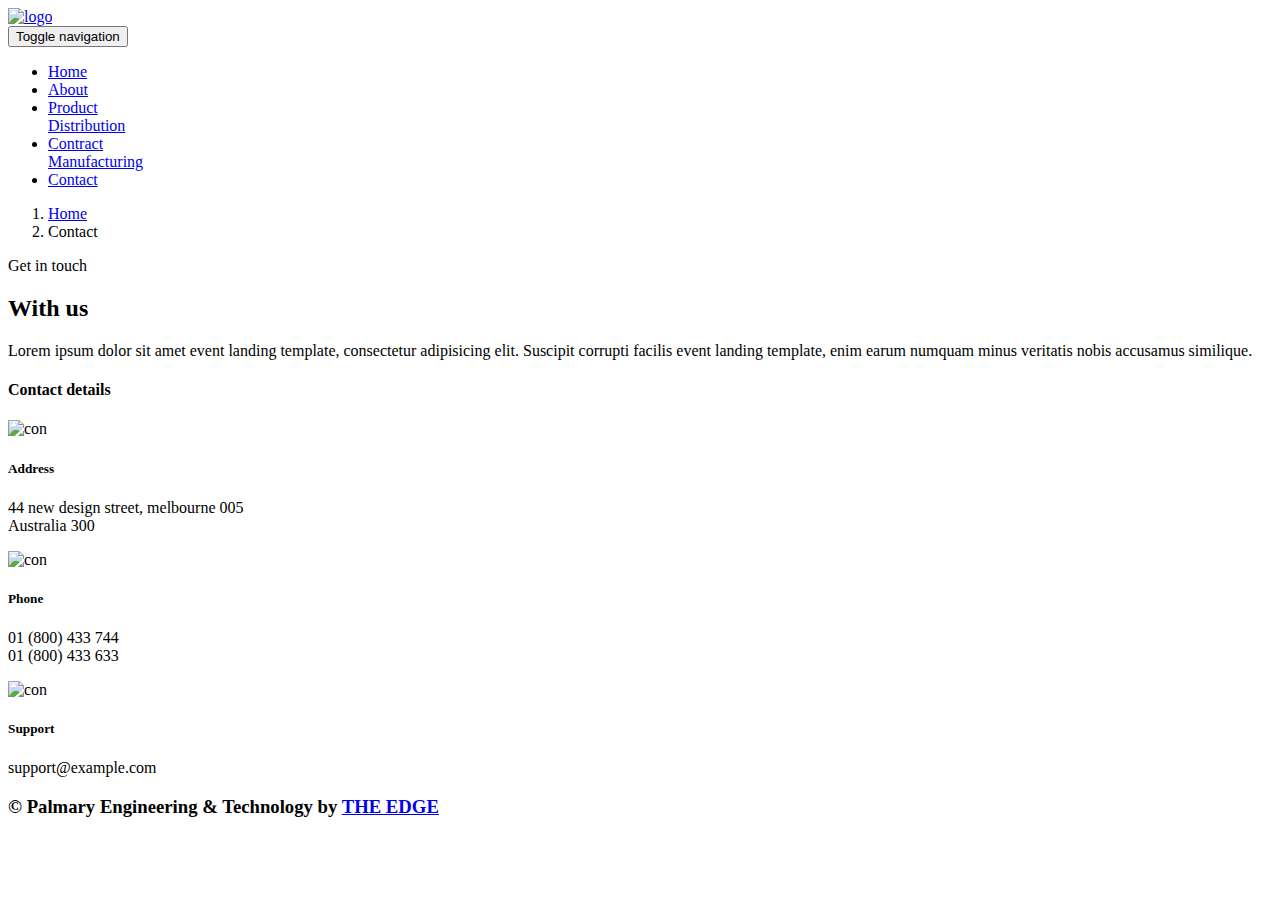
==== contact.html @ 7f428be3 "Update contact.html" ====
<!DOCTYPE html>
<html lang="en">
    <head>
        <meta charset="utf-8">
        <meta http-equiv="X-UA-Compatible" content="IE=edge">
        <meta name="viewport" content="width=device-width, initial-scale=1">

        <title>Palmary Engineering Co. | Contact</title>

        <!-- CSS -->

        <!-- google fonts -->
        <link href='https://fonts.googleapis.com/css?family=Roboto:400,300,500,700' rel='stylesheet' type='text/css'>
        <link href='https://fonts.googleapis.com/css?family=Oswald:400,300,700' rel='stylesheet' type='text/css'>

        <!-- files -->
        <link href="assets/css/bootstrap.min.css" rel="stylesheet">
        <link href="assets/css/magnific-popup.css" rel="stylesheet">
        <link href="assets/css/owl.carousel.css" rel="stylesheet">
        <link href="assets/css/owl.carousel.theme.min.css" rel="stylesheet">
        <link href="assets/css/ionicons.css" rel="stylesheet">
        <link href="assets/css/main.css" rel="stylesheet">

        <!--[if lt IE 9]>
          <script src="https://oss.maxcdn.com/html5shiv/3.7.2/html5shiv.min.js"></script>
          <script src="https://oss.maxcdn.com/respond/1.4.2/respond.min.js"></script>
        <![endif]-->
    </head>
    <body>

    <!-- Site Header -->
        <div class="site-header-bg">
            <div class="container">
                <div class="row justify-content-center">
                    <div class="col-sm-12 text-center">
                         <a href="index.html"><img src="palmary.png" alt="logo" style="height: 80px; width: 180px"></a>
                    </div>

                </div>
            </div>
        </div>
        
    <!-- Header -->

        <section id="header" class="main-header contact-header inner-header">
            <div class="container">
                <div class="row">
                    <nav class="navbar navbar-default">
                        <div class="navbar-header">
                            <button type="button" class="navbar-toggle collapsed" data-toggle="collapse" data-target="#site-nav-bar" aria-expanded="false">
                                <span class="sr-only">Toggle navigation</span>
                                <span class="icon-bar"></span>
                                <span class="icon-bar"></span>
                                <span class="icon-bar"></span>
                            </button>
                        </div>

                        <div class="collapse navbar-collapse" id="site-nav-bar">
                            <ul class="nav navbar-nav">
                                <li><a href="index.html">Home</a></li>
                                <li><a href="about.html">About</a></li>
                                <li><a href="distribution.html">Product<br> Distribution</a></li>
                                <li><a href="manufacture.html">Contract<br> Manufacturing</a></li>
                               
                                <li class="active"><a href="contact.html">Contact</a></li>
                            </ul>
                        </div><!-- /.navbar-collapse -->
                    </nav>
                </div>

                <div class="intro row">
                    <div class="overlay"></div>
                    <div class="col-sm-12">
                        <ol class="breadcrumb">
                            <li><a href="index.html">Home</a></li>
                            <li class="active">Contact</li>
                        </ol>
                    </div>
                </div> <!-- /.intro.row -->
            </div> <!-- /.container -->
            <div class="nutral"></div>
        </section> <!-- /#header -->

    <!-- Contact -->
        <section class="contact">
            <div class="container page-bgc">
                <div class="row">
                    <div class="col-sm-12">
                        <div class="title-box">
                            <p>Get in touch</p>
                            <h2 class="title mt0">With us</h2>
                        </div>
                    </div>
                </div>
                <div class="row">
                    <div class="boxed">
                        <div class="col-sm-12">
                            <p class="inner-p">
                                Lorem ipsum dolor sit amet event landing template, consectetur adipisicing elit. Suscipit corrupti facilis event landing template, enim earum numquam minus veritatis nobis accusamus similique.
                            </p>
                        </div>
                    </div>
                </div>

                <div class="row">
                    <div class="boxed">
                        
                        <div class="col-sm-12">
                            <h4>Contact details</h4>
                            <div class="row">
                                <div class="col-xs-3">
                                    <img class="imgresponsive" src="assets/images/address.png" alt="con">
                                </div>
                                <div class="col-xs-9">
                                    <h5>Address</h5>
                                    <p class="contact-detail">
                                        44 new design street, melbourne 005<br>
                                        Australia 300
                                    </p>
                                </div>
                            </div>
                            <div class="row">
                                <div class="col-xs-3">
                                    <img class="imgresponsive" src="assets/images/phone.png" alt="con">
                                </div>
                                <div class="col-xs-9">
                                    <h5>Phone</h5>
                                    <p class="contact-detail">
                                        01 (800) 433 744<br>
                                        01 (800) 433 633
                                    </p>
                                </div>
                            </div>
                            <div class="row">
                                <div class="col-xs-3">
                                    <img class="imgresponsive" src="assets/images/support.png" alt="con">
                                </div>
                                <div class="col-xs-9">
                                    <h5>Support</h5>
                                    <p class="contact-detail">
                                        support@example.com
                                    </p>
                                </div>
                            </div>
                        </div>
                    </div>
                </div>
            </div>
        </section>

    <!-- Footer -->
       
        <footer class="footer text-center">
            <h3>&copy; Palmary Engineering & Technology by <a href="https://theislandedge.com/">THE EDGE</a></h3>
        </footer>

    <!-- Scripts -->
        <script src="assets/js/jquery-1.12.3.min.js"></script>
        <script src="assets/js/bootstrap.min.js"></script>
        <script src="assets/js/jquery.magnific-popup.min.js"></script>
        <script src="assets/js/owl.carousel.min.js"></script>
        <script src="assets/js/script.js"></script>

    </body>
</html>
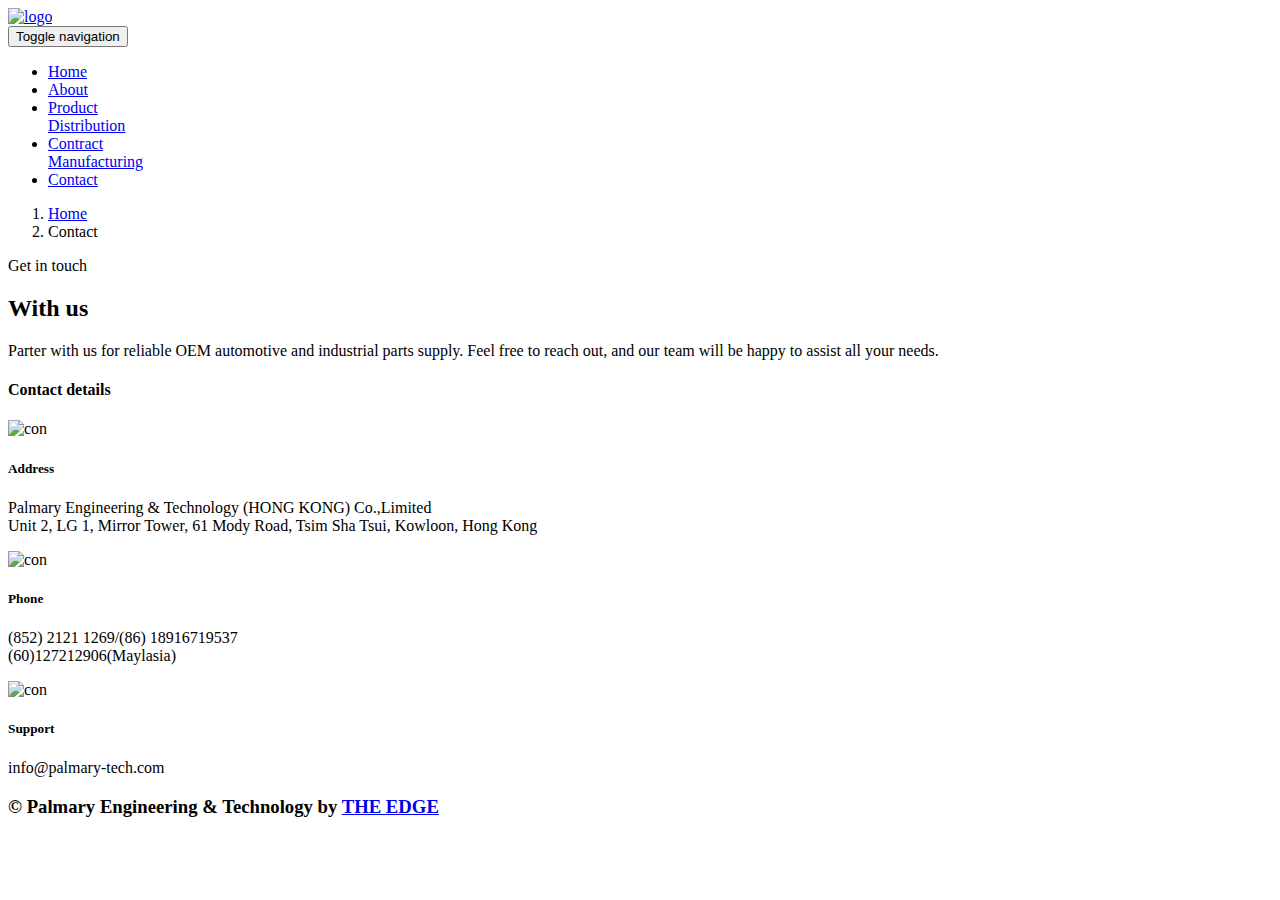
==== commit 18b1063f: "Add files via upload" ====
--- a/contact.html
+++ b/contact.html
@@ -29,7 +29,7 @@
     <body>
 
     <!-- Site Header -->
-        <div class="site-header-bg">
+        <div id="logoHeader" class="site-header-bg">
             <div class="container">
                 <div class="row justify-content-center">
                     <div class="col-sm-12 text-center">
@@ -96,7 +96,7 @@
                     <div class="boxed">
                         <div class="col-sm-12">
                             <p class="inner-p">
-                                Lorem ipsum dolor sit amet event landing template, consectetur adipisicing elit. Suscipit corrupti facilis event landing template, enim earum numquam minus veritatis nobis accusamus similique.
+                                Parter with us for reliable OEM automotive and industrial parts supply. Feel free to reach out, and our team will be happy to assist all your needs.
                             </p>
                         </div>
                     </div>
@@ -114,8 +114,8 @@
                                 <div class="col-xs-9">
                                     <h5>Address</h5>
                                     <p class="contact-detail">
-                                        44 new design street, melbourne 005<br>
-                                        Australia 300
+                                        Palmary Engineering & Technology (HONG KONG) Co.,Limited<br>
+                                        Unit 2, LG 1, Mirror Tower, 61 Mody Road, Tsim Sha Tsui, Kowloon, Hong Kong
                                     </p>
                                 </div>
                             </div>
@@ -126,8 +126,8 @@
                                 <div class="col-xs-9">
                                     <h5>Phone</h5>
                                     <p class="contact-detail">
-                                        01 (800) 433 744<br>
-                                        01 (800) 433 633
+                                        (852) 2121 1269/(86) 18916719537<br>
+                                        (60)127212906(Maylasia)
                                     </p>
                                 </div>
                             </div>
@@ -138,7 +138,7 @@
                                 <div class="col-xs-9">
                                     <h5>Support</h5>
                                     <p class="contact-detail">
-                                        support@example.com
+                                        info@palmary-tech.com
                                     </p>
                                 </div>
                             </div>
@@ -162,4 +162,4 @@
         <script src="assets/js/script.js"></script>
 
     </body>
-</html>
+</html>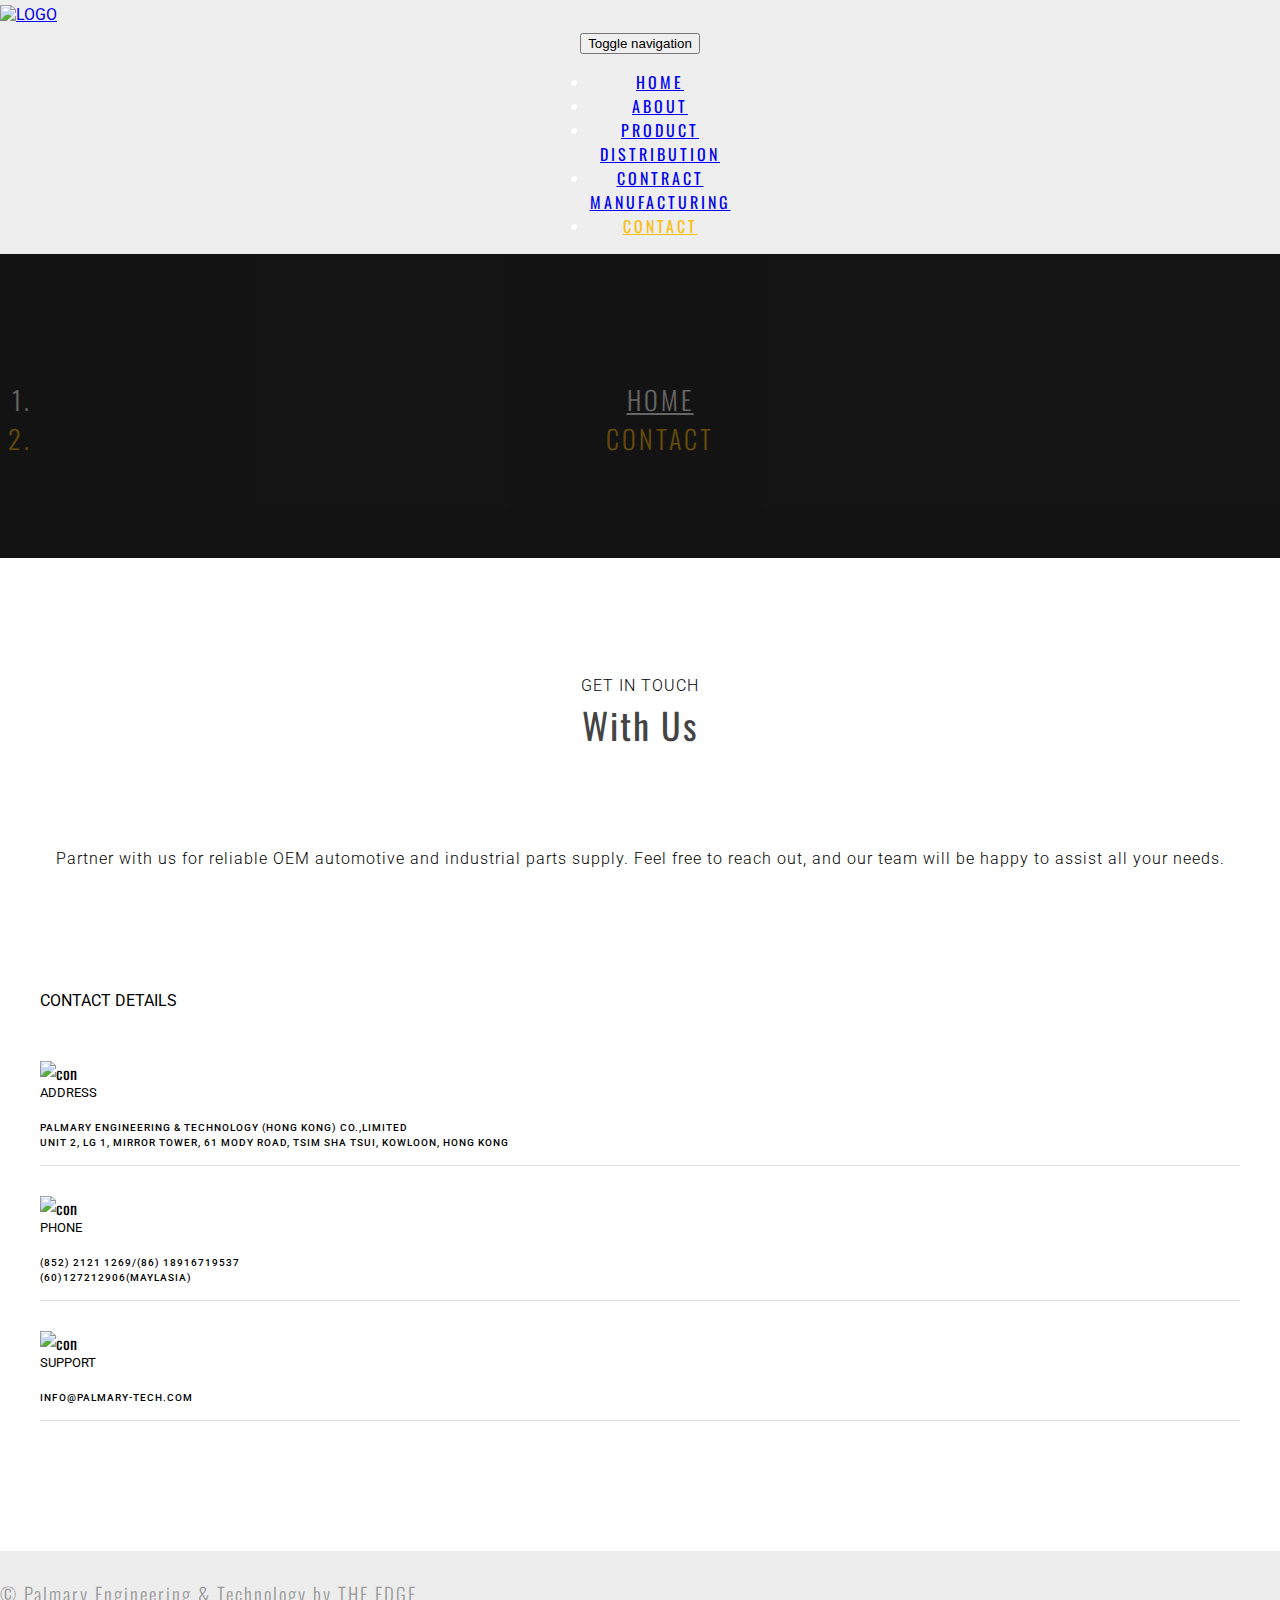
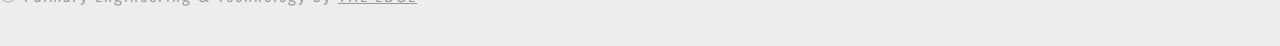
==== commit 62c69ec4: "Update contact.html" ====
--- a/contact.html
+++ b/contact.html
@@ -96,7 +96,7 @@
                     <div class="boxed">
                         <div class="col-sm-12">
                             <p class="inner-p">
-                                Parter with us for reliable OEM automotive and industrial parts supply. Feel free to reach out, and our team will be happy to assist all your needs.
+                                Partner with us for reliable OEM automotive and industrial parts supply. Feel free to reach out, and our team will be happy to assist all your needs.
                             </p>
                         </div>
                     </div>
@@ -162,4 +162,4 @@
         <script src="assets/js/script.js"></script>
 
     </body>
-</html>+</html>
--- a/assets/css/main.css
+++ b/assets/css/main.css
@@ -0,0 +1,933 @@
+body{
+	background-color: #ededed;
+	font-family: 'Oswald';
+	position: relative;
+	margin: 0;
+
+}
+
+/*======================================================================
+##		Global Settings
+=======================================================================*/
+.btn-robot, p{
+	font-family: 'Roboto';
+	line-height: 1.5;
+	letter-spacing: 1px;
+	font-weight: 300;
+}
+.mt0{
+	margin-top: 0;
+}
+.thin{
+	font-weight: 300;
+}
+.c-table{
+	display: table;
+	height: 100%;
+	width: 100%;
+}
+.c-cell{
+	display: table-cell;
+	vertical-align: middle;
+}
+.title-box{
+	text-align: center;
+	padding: 100px 0 50px;
+	text-transform: uppercase;
+}
+.title-box p{
+	margin-bottom: 0;
+}
+.title{
+	font-weight: 300;
+	color: #999;
+	font-size: 36px;
+	letter-spacing: 2px;
+}
+.title.mt0{
+	text-transform: capitalize;
+	font-weight: 400;
+	color: #444;
+}
+.title span{
+	color: #444;
+}
+.btn-robot{
+	border-radius: 0;
+	background-color: #fabe12;
+	color: #fff;
+	text-transform: uppercase;
+	border-color: transparent;
+	padding: 5px 15px;
+	transition: all 0.4s ease-in-out;
+	letter-spacing: 1px;
+	font-weight: 300;
+	margin-top: 15px;
+}
+.btn-robot:hover{
+	background-color: transparent;
+	color: #fabe12;
+	border-color: #fabe12;
+	font-weight: bold;
+}
+
+sup {
+  font-size: 0.6em; /* Adjust the size of the superscript */
+  vertical-align: super; /* Align the superscript text vertically */
+}
+
+
+/*======================================================================
+##		Header Section
+=======================================================================*/
+#logoHeader{
+
+	position: -webkit-sticky; /* For Safari */
+  position: sticky;
+  top: 0;
+  z-index: 999; 
+  transition: 0.5s;
+  padding-bottom: 5px;
+} 
+.site-header-bg{
+	width: 100%;
+	background-color: #eee;
+	z-index: 1;
+	padding-top: 5px;
+	color: #fff;
+	justify-content: center;
+	text-transform: uppercase;
+	font-family: 'Roboto';
+}
+.site-header-bg .container {
+  width: 100%;
+}
+.site-header-bg .input-group{
+	padding-top: 0px;
+}
+.site-header-bg .form-control{
+	border-radius: 0;
+	background-color: transparent;
+}
+.site-header-bg .input-group .btn{
+	text-transform: uppercase;
+	border-radius: 0;
+}
+.site-header-bg .btn-robot{
+	margin-top: 0;
+	padding-bottom: 6px;
+}
+
+
+
+
+/*======================================================================
+##		Header Section
+=======================================================================*/
+.main-header{
+	text-transform: uppercase;
+	text-align: center;
+	color: #fff;
+	letter-spacing: 3px;
+	background: #eee;
+	position: relative;
+}
+.header-quote{
+	color: #fabe12;
+	font-weight: 700;
+	margin-bottom: 0;
+}
+.main-header p{
+	font-weight: 300;
+	font-size: 18px;
+	letter-spacing: 6px;
+}
+.header-title{
+	font-weight: 700;
+}
+.header-title .thin{
+	letter-spacing: 6px;
+}
+.intro{
+	  padding: 200px 0;
+    background-image: url(../images/home.png);
+    background-repeat: no-repeat;
+    background-size: cover;
+    background-position: center;
+    margin-bottom: -90px;
+    z-index: 11;
+    position: relative;
+    transition: background-image 1.5s linear;
+}
+.intro2{
+	  padding: 200px 0;
+    background-image: url(../images/manufacturing1.jpg);
+    background-repeat: no-repeat;
+    background-size: cover;
+    background-position: center;
+    margin-bottom: -90px;
+    z-index: 11;
+    position: relative;
+    transition: background-image 1.5s linear;
+}
+.intro3{
+	  padding: 200px 0;
+    background-image: url(../images/distribution.jpg);
+    background-repeat: no-repeat;
+    background-size: cover;
+    background-position: center;
+    margin-bottom: -90px;
+    z-index: 11;
+    position: relative;
+    transition: background-image 1.5s linear;
+}
+.nutral{
+	background-color: #ebebeb;
+	height: 90px;
+	z-index: 10;
+	position: relative;
+}
+.navbar{
+    margin-bottom: 0;
+    border-bottom-left-radius: 0;
+    border-bottom-right-radius: 0;
+}
+.navbar-default{
+	border-color: #eee;
+  background-color: #eee;
+}
+.navbar-default .navbar-nav>.active>a, .navbar-default .navbar-nav>.active>a:focus, .navbar-default .navbar-nav>.active>a:hover{
+	color: #fabe12;
+	background-color: transparent;
+}
+.navbar .navbar-nav {
+    display: inline-block;
+    float: none;
+}
+.navbar .navbar-collapse {
+    text-align: center;
+}
+.navbar-default .navbar-nav>li>a:focus, .navbar-default .navbar-nav>li>a:hover {
+	color: #fff;
+}
+
+
+
+
+/*======================================================================
+##		Footer widget Section
+=======================================================================*/
+.footer-widget{
+	padding: 80px 0;
+	border-bottom: 1px solid rgba(153, 153, 153, 0.3);
+}
+.footer-widget .section-bg{
+	background-color: #ebebeb;
+	text-align: center;
+	text-transform: capitalize;
+}
+.footer-widget h3{
+	border-bottom: 1px solid rgba(153, 153, 153, 0.3);
+	color: #999;
+	padding-bottom: 25px;
+	margin-bottom: 15px;
+	font-weight: 300;
+	letter-spacing: 2px;
+}
+.footer-widget ul{
+	padding-left: 0;
+}
+.footer-widget ul li{
+	list-style-type: none;
+	padding: 7px 0;
+}
+.footer-widget ul li:before{
+	content: "\f363";
+	font-family: 'ionicons';
+	padding-right: 5px;
+	font-size: 14px;
+	color: #999;
+}
+.footer-widget ul li a{
+	color: #999;
+	font-family: 'Roboto';
+	font-size: 14px;
+	font-weight: 500;
+}
+.widget-img-box{
+	margin-top: 30px;
+}
+.widget-img{
+	width: 49%;
+	display: inline-block;
+}
+.footer{
+	padding: 10px 0 20px;
+}
+.footer h3, .footer a{
+	color: #999;
+	font-weight: 300;
+	letter-spacing: 2px;
+}
+
+
+
+
+
+
+
+/*======================================================================
+##		Product Section
+=======================================================================*/
+.product .section-bg{
+	background-color: #fff;
+}
+.product-box{
+	margin-bottom: 30px;
+	display: flex;
+	flex-wrap: wrap;
+	height: 100vh;
+	position: relative;
+}
+.product-box img{
+
+	width: 100% !important;
+}
+.product-title{
+	  position: absolute;
+    top: 5px;
+    left: 25px;
+    right: 25px;
+    padding: 15px;
+    background-color: rgba(250, 190, 18, 0.7);
+    text-transform: uppercase;
+    color: #fff;
+    text-align: center;
+    font-weight: 300;
+}
+.product-content{
+	  position: absolute;
+    top: 100px;
+    left: 25px;
+    right: 25px;
+    padding: 15px;
+    background-color: rgba(15, 10, 10, 0.7);
+    font-size: 20px;
+
+    text-align: center;
+    height: 80%;
+}
+
+.classic-title{
+	margin-top: 100px;
+	text-transform: uppercase;
+	letter-spacing: 2px;
+	margin-bottom: 30px;
+	position: relative;
+}
+.incline-div{
+	position: absolute;
+	top: 3px;
+	left: 0;
+	border-top: 60px solid #fabe12;
+	border-right: 60px solid transparent;
+	margin-left: -15px;
+	width: 250px;
+	z-index: 1;
+}
+.outer-stiker{
+	display: inline-block;
+	color: #d0d0d0;
+}
+.stiker{
+	display: inline-block;
+}
+.inner-stiker{
+	color: #fff;
+	padding-right: 50px;
+}
+.outer-stiker, .inner-stiker{
+	font-weight: 300;
+	z-index: 2;
+	position: relative;
+}
+.product p{
+	color: #fff;
+	font-size: 18px;
+	text-align: justify;
+	margin-bottom: 30px;
+}
+.product p.p-large{
+	font-size: 20px;
+	font-weight: 400;
+}
+@media (min-width: 768px){
+	.boxed{
+		padding: 0 40px;
+	}
+}
+@media (max-width: 768px){
+	.product p{
+	margin-top: -5px;
+	color: #fff;
+	font-size: 17px;
+	text-align: justify;
+	margin-bottom: 5px;
+}
+}
+
+@media (max-width: 460px) {
+  .img-responsive {
+    width: 130%; /* Makes the image fill the container */
+    height: auto; /* Maintains the aspect ratio */
+  }
+}
+@keyframes flash {
+  0%, 100% { opacity: 1; }
+  50% { opacity: 0; }
+}
+.btn-flash {
+  animation: flash 3s infinite;
+}
+/*======================================================================
+##		History Section
+=======================================================================*/
+
+.history .section-bg{
+	background-color: #222;
+	text-align: center;
+	padding-bottom: 20px;
+}
+.history p{
+	color: #fff;
+}
+.history .title{
+	color: #fabe12;
+}
+.history img{
+	padding: 60px 0 0;
+}
+
+
+
+/*======================================================================
+##		Partner Section
+=======================================================================*/
+.partner .section-bg{
+	background-color: #eee;
+	text-align: center;
+	padding-bottom: 80px;
+}
+.partner .title{
+	color: #111;
+}
+
+.round-corner{
+	border-radius: 20px;
+}
+.owl-carousel .item img.round-corner {
+    width: 100px; /* Adjust the width as needed */
+    height: auto; /* This keeps the aspect ratio intact */
+    /* You can also use max-width in place of width to make it more responsive */
+}
+.owl-carousel .item {
+    display: flex;
+    justify-content: center;
+    align-items: center;
+    height: 100%; /* Ensure this is set so that align-items has an effect */
+}
+
+/*======================================================================
+++++++++++++++++++++++++++++++++++++++++++++++++++++++++++++++++++++++++
+##		Pages
+++++++++++++++++++++++++++++++++++++++++++++++++++++++++++++++++++++++++
+=======================================================================*/
+
+/*======================================================================
+##		Inner Header Sections
+=======================================================================*/
+.inner-header .intro{
+	padding: 100px 0;
+}
+.overlay{
+	position: absolute;
+	content: '';
+	width: 100%;
+	height: 100%;
+	top: 0;
+	left: 0;
+	background-color: rgba(1, 0, 0, 0.6);
+}
+.inner-header .breadcrumb{
+	margin-bottom: 0;
+	background-color: transparent;
+	font-size: 26px;
+	font-weight: 300;
+}
+.inner-header .breadcrumb>.active{
+	color: #fabe12;
+}
+.inner-header .breadcrumb a{
+	color: #fff;
+}
+.inner-p{
+	text-align: center;
+	margin-bottom: 80px;
+	font-size: 16px;
+}
+.page-bgc{
+	background-color: #fff;
+	padding-bottom: 100px;
+}
+
+.intro{
+	background-color: #313131;
+}
+
+.shop-header .intro{
+	padding: -10px;
+	background-image: url(../images/home.png);
+}
+.contact-header .intro{
+	background-image: url(../images/contact-header.jpg);
+}
+.about-header .intro{
+	background-image: url(../images/home.png);
+	background-size: cover;
+
+}
+.about .page-bgc{
+	padding-bottom: 0;
+}
+
+.product-box.distribution{
+	background-image: url(../images/warehouse.jpg);
+	background-size: cover;
+	background-position: center;
+}
+.product-box.manufacture{
+	background-image: url(../images/machine.jpg);
+	background-size: cover;
+	background-position: center;
+}
+.product-box.homepageManu{
+	background-image: url(../images/manufacturing.jpg);
+	background-size: cover;
+	background-position: center;
+}
+.product-box.homepageDist{
+	background-image: url(../images/distribution.jpg);
+	background-size: cover;
+	background-position: center;
+}
+
+@media(max-width: 1080px){
+	.product-box.distribution{
+  height: 116vh;
+	position: relative;
+}
+ .product-box.manufacture{
+  height: 100vh;
+	position: relative;
+}
+}
+@media(max-width: 768px){
+	.product-box.distribution{
+  height: 136vh;
+	position: relative;
+}
+ .product-box.manufacture{
+  height: 110vh;
+	position: relative;
+}
+}
+@media(max-width: 520px){
+	.product-box.distribution{
+  height: 146vh;
+	position: relative;
+}
+ .product-box.manufacture{
+  height: 120vh;
+	position: relative;
+}
+}
+@media(max-width: 420px){
+	.product-box.distribution{
+  height: 200vh;
+	position: relative;
+}
+	.product-box.manufacture{
+  height: 150vh;
+	position: relative;
+}
+}
+/*
+@media(max-width: 768px){
+	.product-box{
+  height: 140vh;
+	position: relative;
+}
+}
+@media(max-width: 1080px){
+	.product-box{
+  height: 116vh;
+	position: relative;
+}
+}
+*/
+/*======================================================================
+##		FAQ
+=======================================================================*/
+.panel-heading {
+  padding: 0;
+  border-radius: 0;
+}
+.panel-heading h4.panel-title {
+  position: relative;
+  text-transform: capitalize;
+}
+.panel-heading a {
+  display: block;
+  padding: 15px 0 15px 40px;
+  line-height: 1;
+  -webkit-transition: all .3s;
+  transition: all .3s;
+}
+
+.panel-heading a:hover {
+  color: #fff;
+  text-decoration: none;
+}
+.panel-heading a:focus {
+  text-decoration: none;
+  color: #111;
+}
+.panel-heading a:active {
+  color: #111;
+}
+@media (min-width:768px) {
+  .panel-heading a:after,a.collapsed:after {
+    font-family: 'ionicons';
+    content: "\f126";
+    position: absolute;
+    right: 55px;
+    font-size: 18px;
+    color: #111;
+  }
+
+  a.collapsed:after {
+    content: "\f123";
+  }
+}
+.panel-body {
+  padding: 20px;
+  color: #999;
+  line-height: 1.7;
+}
+.panel-default {
+  border: 1px solid #111;
+}
+.panel-default>.panel-heading {
+  background-color: transparent;
+  transition: all 0.4s ease-in-out;
+}
+.panel-default>.panel-heading:hover{
+	background-color: #fabe12;
+}
+.panel-default>.panel-heading+.panel-collapse>.panel-body {
+  border-top: 2px solid rgba(0,0,0,.1);
+}
+
+.panel-group .panel {
+  border-radius: 0;
+  margin-bottom: -5px;
+  border-bottom: none;
+}
+.panel-group .panel:last-child{
+	border-bottom: 1px solid #111;
+}
+
+
+
+
+/*======================================================================
+##		Shop
+=======================================================================*/
+.img-full{
+	width: 100%;
+}
+.shop-box{
+	position: relative;
+	overflow: hidden;
+}
+.shop-box-hover{
+	position: absolute;
+	left: -90%;
+	top: -90%;
+	background-color: rgba(250,190,18, 0.9);
+	width: 100%;
+	height: 100%;
+	transition: all 0.4s ease-in-out;
+}
+.shop-box:hover .shop-box-hover{
+	top: 0;
+	left: 0;
+}
+.shop-box-hover .c-cell a{
+	font-size: 25px;
+	color: #111;
+	transition: all 0.4s ease-in-out;
+	padding: 8px;
+}
+.shop-box-hover .c-cell a:hover{
+	color: #fff;
+	text-decoration: none;
+}
+.shop-box-title{
+	font-family: 'Roboto';
+	text-transform: uppercase;
+	padding: 30px 0;
+	margin-bottom: 50px;
+	border-bottom: 1px solid rgba(0, 0, 0, 0.1);
+}
+.shop-box-title h4{
+	margin: 0 0 5px 0;
+	font-weight: 700;
+}
+.shop-price{
+	margin-bottom: 0;
+	font-weight: 500;
+}
+.star{
+	margin: 0;
+	color: #fabe12;
+}
+@media (min-width: 768px){
+	.shop-price, .star{
+		text-align: right;
+	}
+}
+.pager li>a, .pager li>span{
+	border-radius: 0;
+	color: #111;
+}
+.pager li>a:focus, .pager li>a:hover{
+	color: #fff;
+	border-color: #fabe12;
+	background-color: #fabe12;
+}
+
+
+
+
+/*======================================================================
+##		Contact
+=======================================================================*/
+.map_canvas{
+	width: 100%;
+	height: 400px;
+	margin-bottom: 30px;
+}
+.contact h4, .contact h5{
+	font-family: 'Roboto';
+	text-transform: uppercase;
+	font-weight: 400;
+}
+.contact h5{
+	margin: 0;
+}
+.contact h4{
+	padding: 40px 0 30px;
+}
+.contact-detail{
+	border-bottom: 1px solid #ddd;
+	text-transform: uppercase;
+	padding: 10px 0 15px;
+	font-size: 10px;
+	font-weight: 500;
+	margin-bottom: 30px;
+}
+.contact-form .form-control{
+	border-color: transparent;
+	border-bottom: 1px solid #ddd;
+	border-radius: 0;
+	box-shadow: none;
+	font-family: 'Roboto';
+	padding-left: 0;
+}
+.contact-form .form-control:active, .contact-form .form-control:focus{
+	border-bottom: 1px solid #fabe12;
+	box-shadow: none;
+}
+
+/*Turn off Google Map zooming*/
+/******************************/
+.scrolloff {
+    pointer-events: none;
+}
+/*placeholder style*/
+/*******************/
+.contact-form ::-webkit-input-placeholder { /* Chrome/Opera/Safari */
+	text-transform: uppercase;
+	font-family: 'Roboto';
+}
+.contact-form ::-moz-placeholder { /* Firefox 19+ */
+	text-transform: uppercase;
+	font-family: 'Roboto';
+}
+.contact-form :-ms-input-placeholder { /* IE 10+ */
+	text-transform: uppercase;
+	font-family: 'Roboto';
+}
+.contact-form :-moz-placeholder { /* Firefox 18- */
+	text-transform: uppercase;
+	font-family: 'Roboto';
+}
+
+
+
+
+
+/*======================================================================
+##		Contact
+=======================================================================*/
+/*Service*/
+/*********/
+.service{
+	padding-bottom: 60px;
+}
+.service-box{
+	margin-bottom: 60px;
+}
+.service-box p{
+	font-size: 13px;
+	font-weight: 400;
+	color: #969595;
+	margin-bottom: 0;
+}
+.service-title{
+	display: table;
+	font-family: 'Roboto';
+	font-size: 22px;
+	padding: 10px 0;
+	text-transform: capitalize;
+}
+.service-title .icon span{
+	font-size: 40px;
+	color: #fabe12;
+	margin-right: 15px;
+}
+.service-title div{
+	display: table-cell;
+	vertical-align: middle;
+}
+/*Machine Man*/
+/*************/
+.machine-man{
+	background-color: #393835;
+	color: #fff;
+	font-family: 'Roboto';
+	margin-left: -15px;
+	margin-right: -15px;
+}
+.m-s-title, .m-p-title{
+	font-weight: 300;
+	letter-spacing: 2px;
+}
+.m-s-title{
+	color: #fabe12;
+	margin: 0;
+	padding-top: 100px;
+}
+.m-p-title{
+	text-transform: capitalize;
+	margin: 0 0 20px;
+}
+.machine-man p{
+	margin-bottom: 100px;
+}
+@media (max-width: 677px){
+	.machine-man{
+		padding-left: 15px;
+		padding-right: 15px;
+	}
+}
+@media (min-width: 678px){
+	.machine-man .boxed{
+		padding: 0 95px;
+	}
+	.machine-man .row{
+		background-image: url(../images/hongkong1.jpg);
+		background-repeat: no-repeat;
+		background-position: left 60px bottom -60px;
+	}
+}
+/*Team*/
+/******/
+.team-box{
+	position: relative;
+	width: 100%;
+	margin-bottom: 60px;
+}
+.team-img-detail{
+	font-family: 'Roboto';
+	text-align: center;
+	position: absolute;
+	width: 55%;
+	right: 0;
+	background-color: #f7f7f7;
+	color: #999;
+	/*padding: 20px;*/
+}
+.team-img-detail h4{
+	color: #111;
+	padding-top: 30px;
+}
+.team-img-detail h4, .team-img-detail h5{
+	text-transform: uppercase;
+	font-weight: 400;
+	letter-spacing: 2px;
+	margin: 0;
+}
+.team-img-detail p{
+	padding: 20px;
+}
+.social {
+ 	font-size: 24px;
+	float: right;
+	background-color: #fabe12;
+	padding: 5px;
+}
+.social a {
+	color: #fff;
+	padding: 8px;
+}
+@media (max-width: 767px){
+	.team-img{
+		width: 100%;
+	}
+}
+/*CTA*/
+/*****/
+.cta{
+	background-color: #393835;
+	color: #fff;
+	margin-left: -15px;
+	margin-right: -15px;
+	padding: 40px 0;
+}
+.cta .btn-robot{
+	color: #393835;
+	font-size: 16px;
+	font-weight: 700;
+	margin-top: 10px;
+}
+.cta .btn-robot:hover{
+	color: #fabe12;
+}
+@media (max-width: 677px){
+	.cta{
+		padding-left: 15px;
+		padding-right: 15px;
+	}
+}
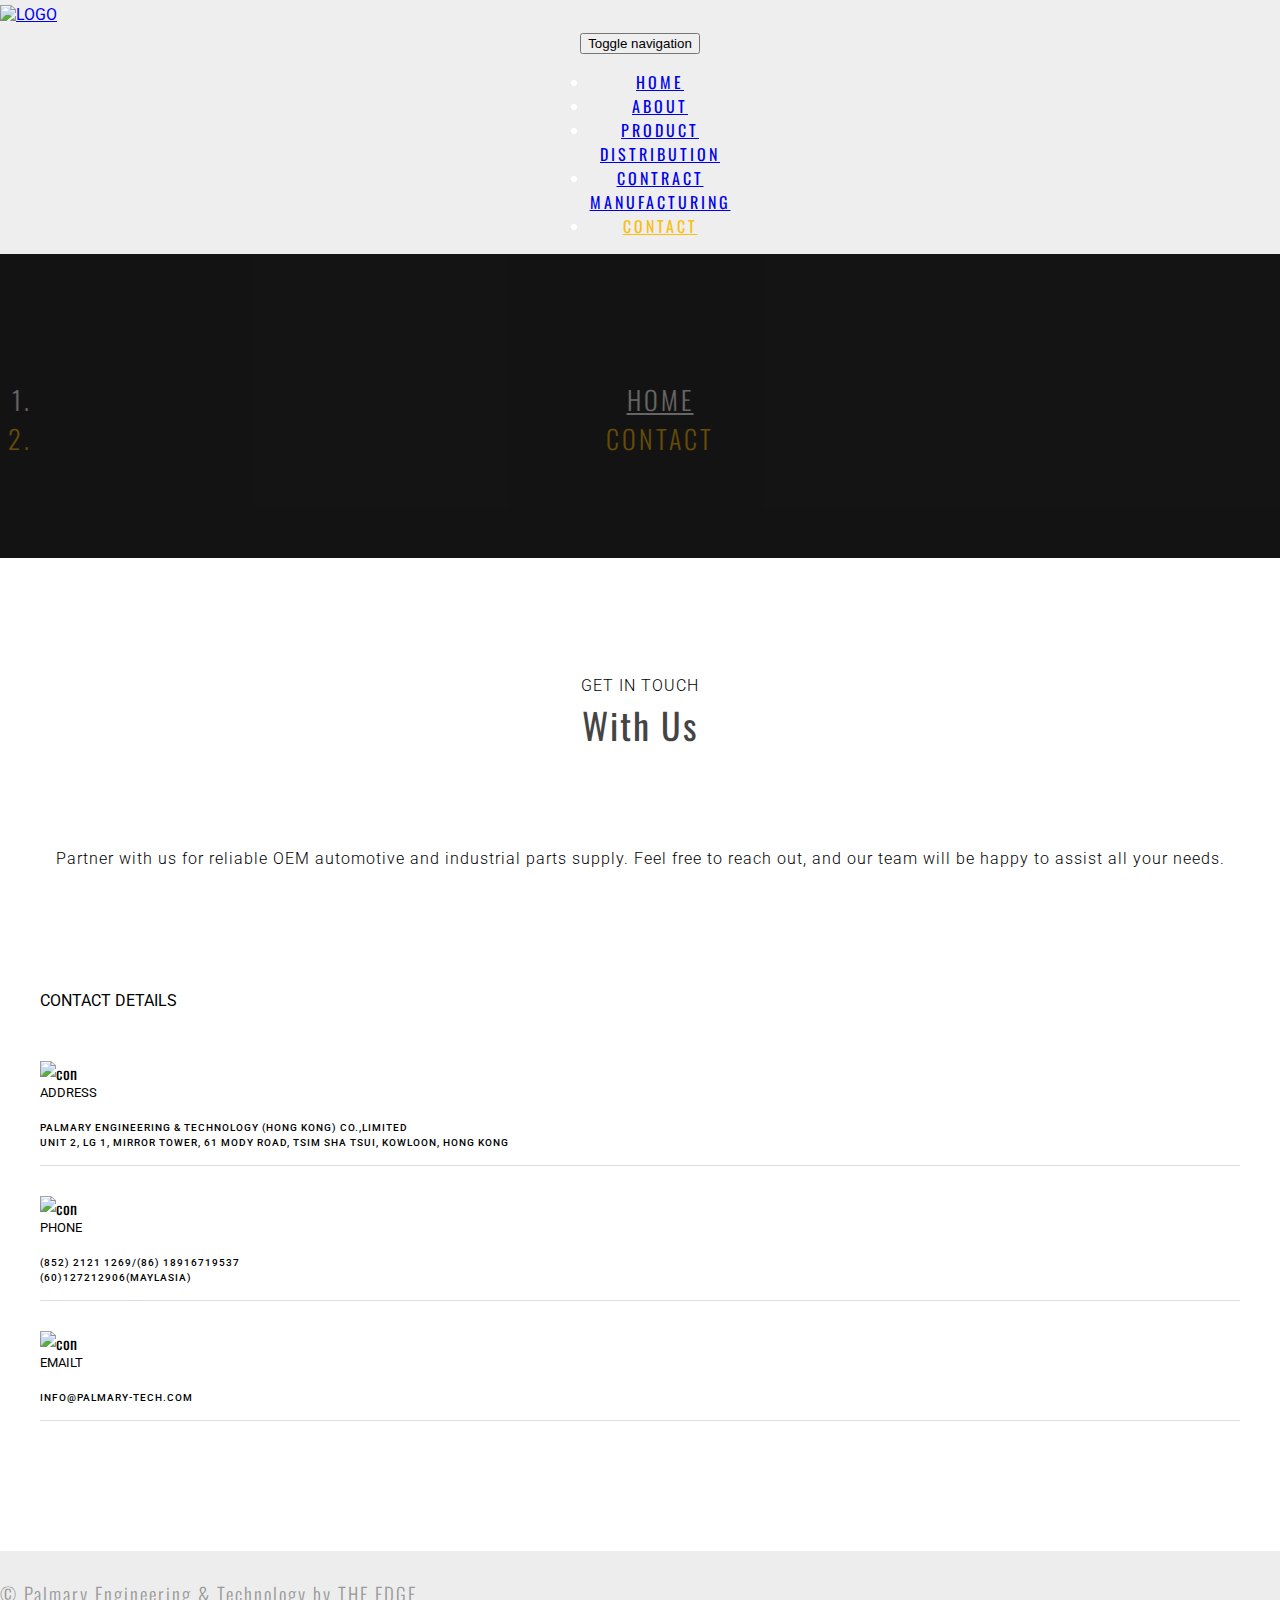
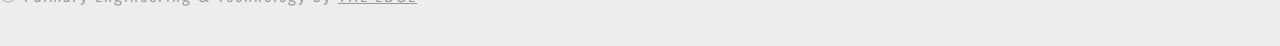
==== commit a473ead9: "Update contact.html" ====
--- a/contact.html
+++ b/contact.html
@@ -136,7 +136,7 @@
                                     <img class="imgresponsive" src="assets/images/support.png" alt="con">
                                 </div>
                                 <div class="col-xs-9">
-                                    <h5>Support</h5>
+                                    <h5>Emailt</h5>
                                     <p class="contact-detail">
                                         info@palmary-tech.com
                                     </p>
--- a/assets/css/main.css
+++ b/assets/css/main.css
@@ -553,11 +553,11 @@
 }
 @media(max-width: 420px){
 	.product-box.distribution{
-  height: 200vh;
+  height: 160vh;
 	position: relative;
 }
 	.product-box.manufacture{
-  height: 150vh;
+  height: 140vh;
 	position: relative;
 }
 }
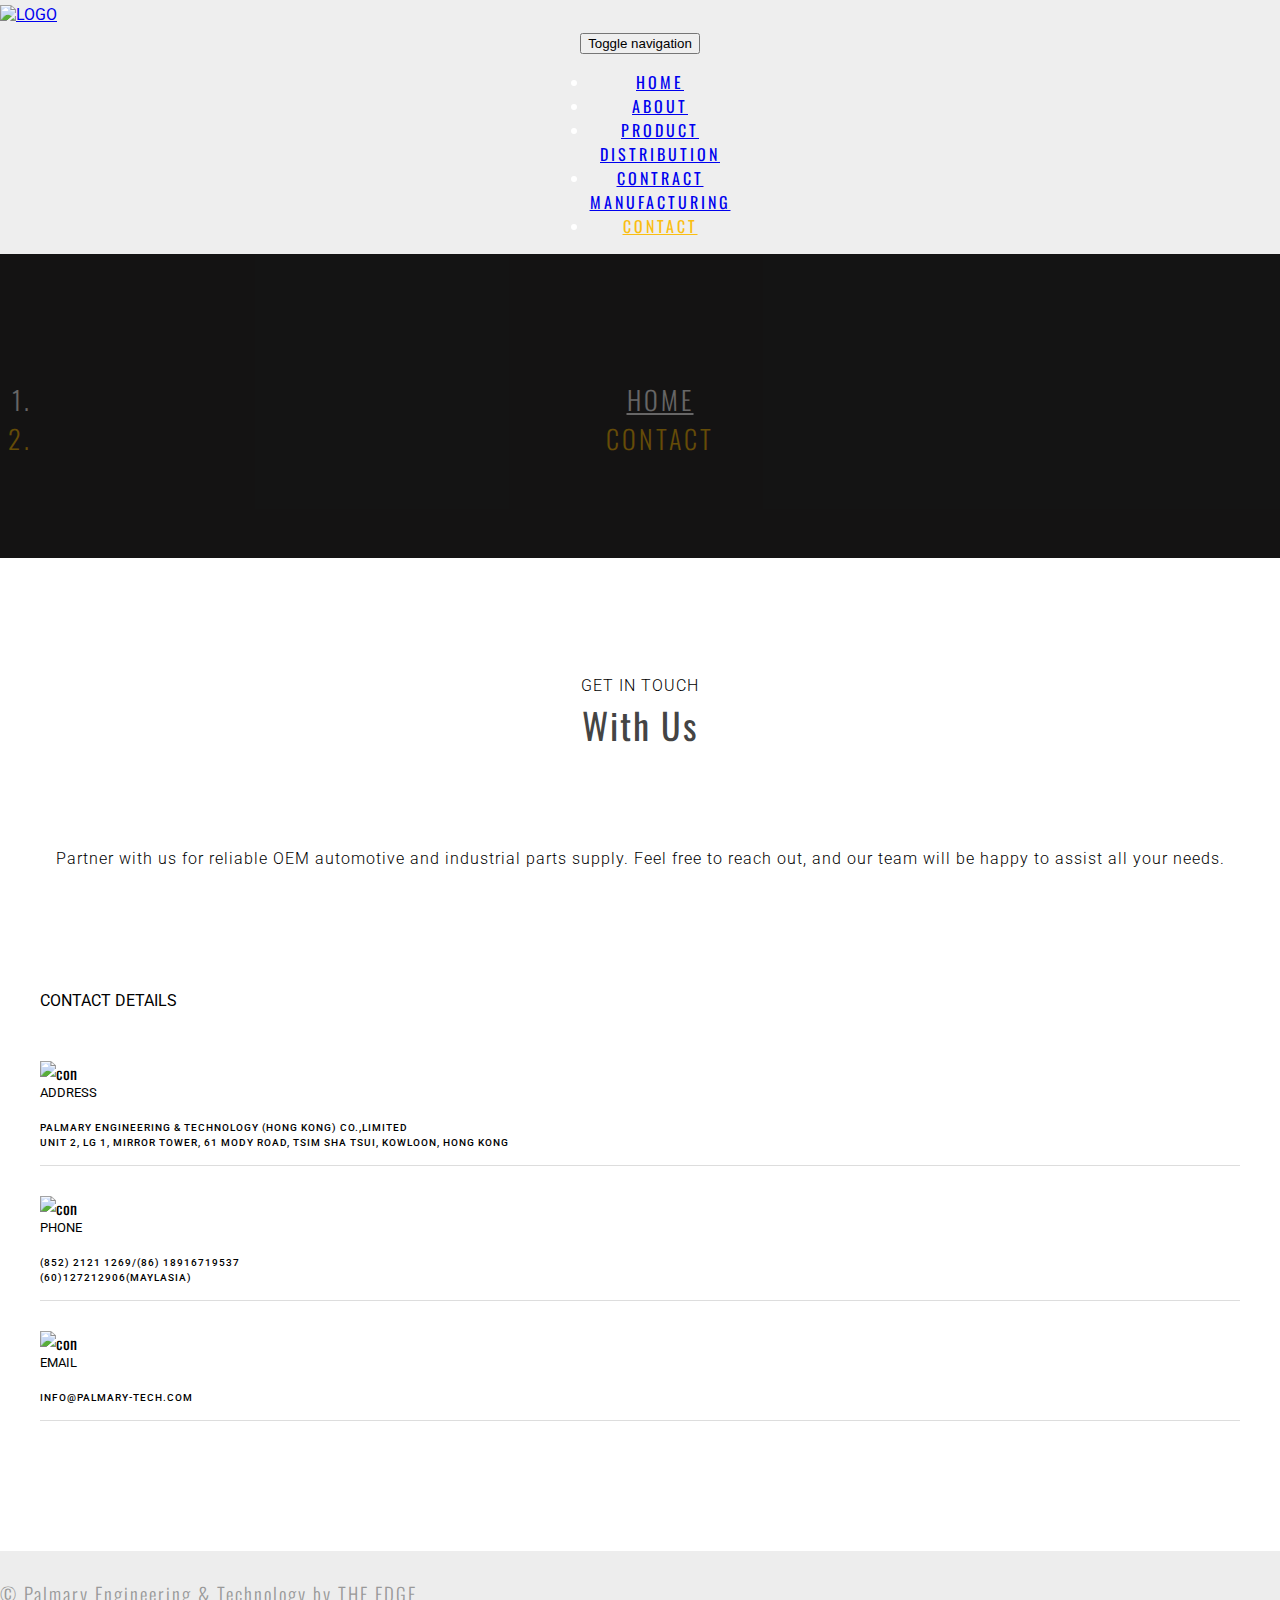
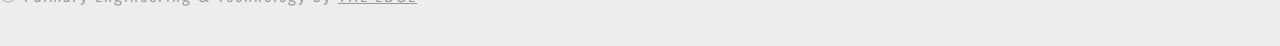
==== commit 3b9bac27: "Update contact.html" ====
--- a/contact.html
+++ b/contact.html
@@ -136,7 +136,7 @@
                                     <img class="imgresponsive" src="assets/images/support.png" alt="con">
                                 </div>
                                 <div class="col-xs-9">
-                                    <h5>Emailt</h5>
+                                    <h5>Email</h5>
                                     <p class="contact-detail">
                                         info@palmary-tech.com
                                     </p>
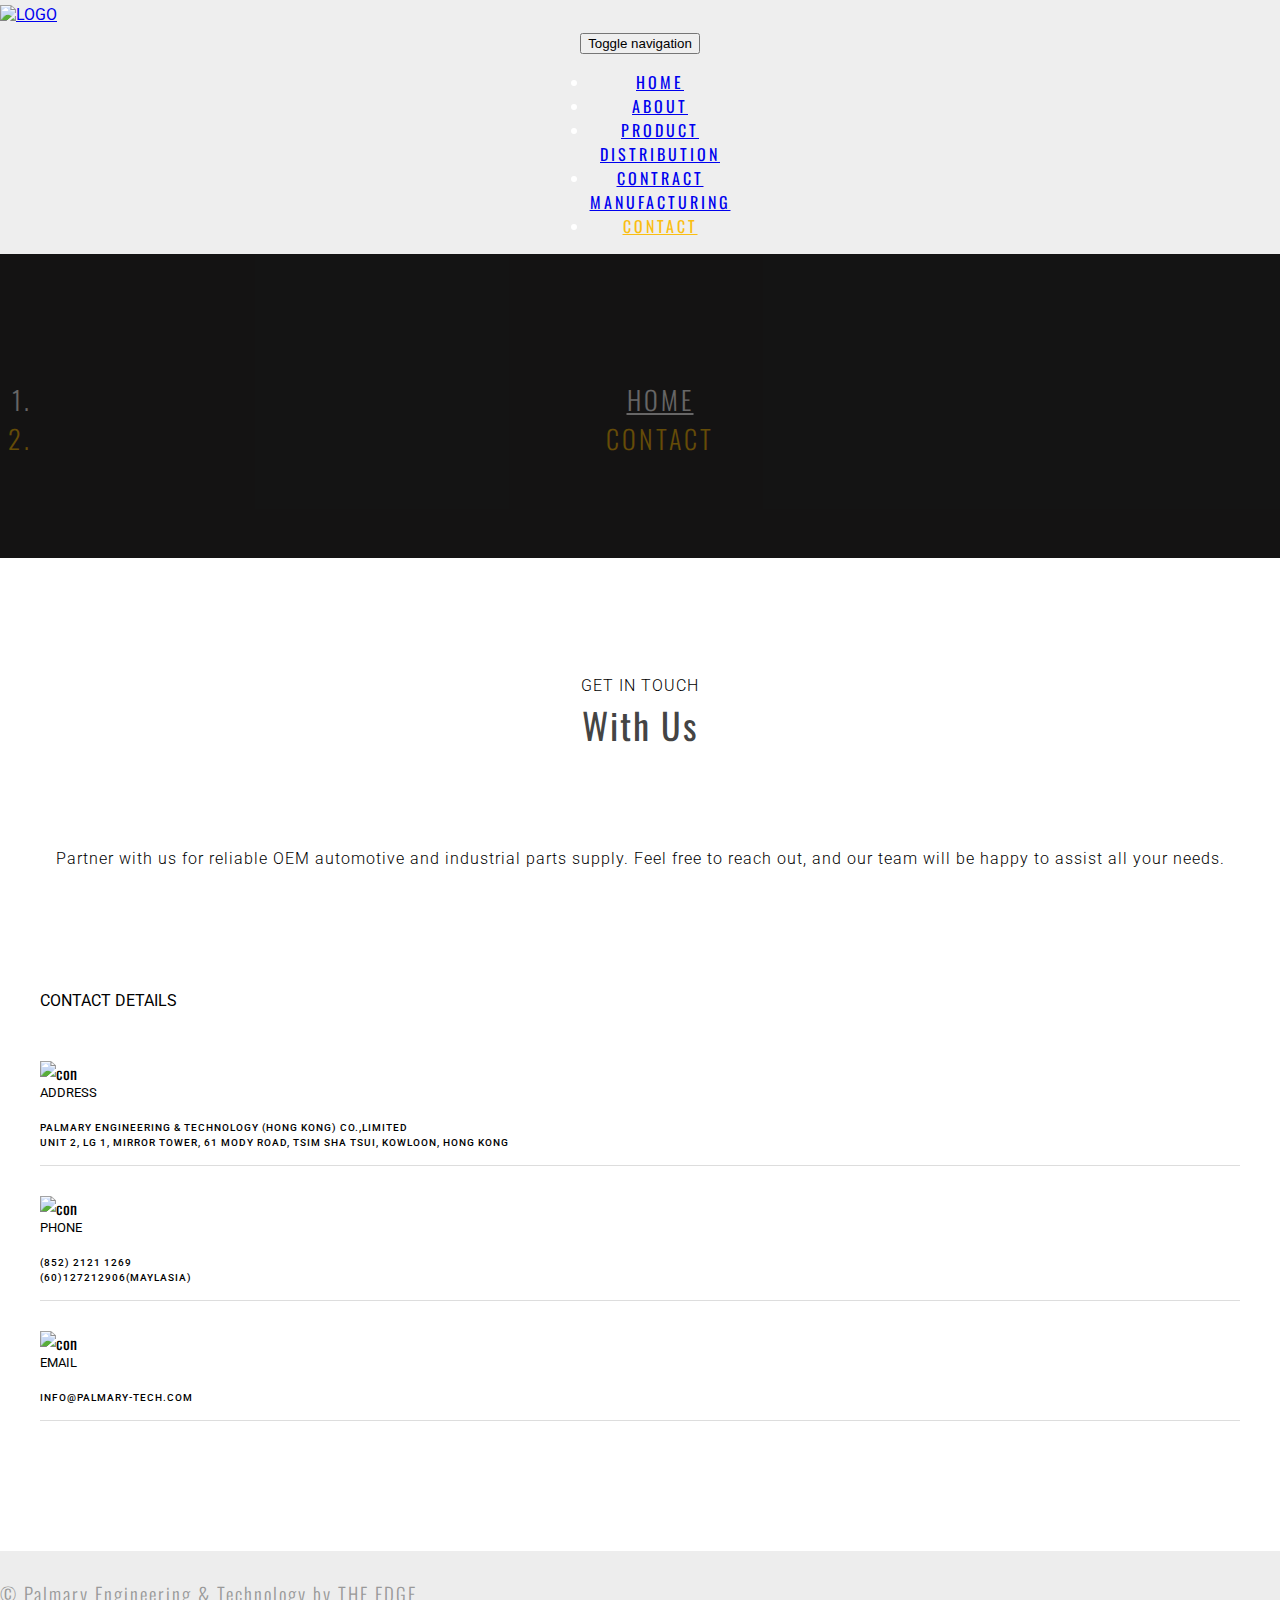
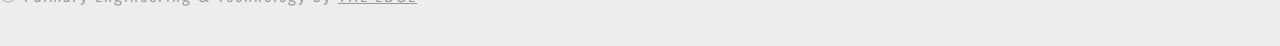
==== commit a1425cea: "Update contact.html" ====
--- a/contact.html
+++ b/contact.html
@@ -126,7 +126,7 @@
                                 <div class="col-xs-9">
                                     <h5>Phone</h5>
                                     <p class="contact-detail">
-                                        (852) 2121 1269/(86) 18916719537<br>
+                                        (852) 2121 1269<br>
                                         (60)127212906(Maylasia)
                                     </p>
                                 </div>
--- a/assets/css/main.css
+++ b/assets/css/main.css
@@ -543,7 +543,7 @@
 }
 @media(max-width: 520px){
 	.product-box.distribution{
-  height: 146vh;
+  height: 140vh;
 	position: relative;
 }
  .product-box.manufacture{
@@ -553,7 +553,7 @@
 }
 @media(max-width: 420px){
 	.product-box.distribution{
-  height: 160vh;
+  height: 150vh;
 	position: relative;
 }
 	.product-box.manufacture{
